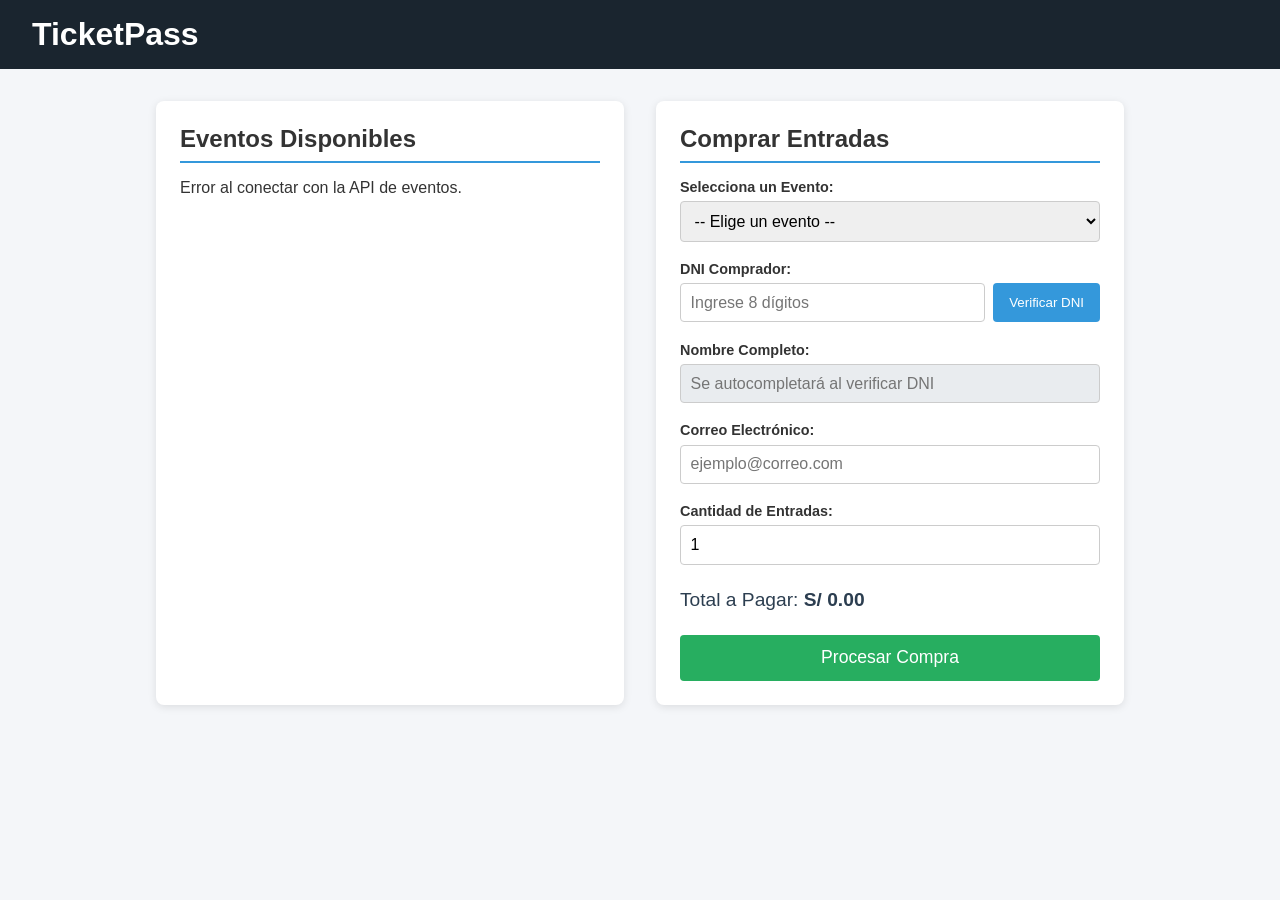
==== index.html @ e7303524 "feat: interfaz web de compra de entradas lista" ====
<!DOCTYPE html>
<html lang="es">
<head>
  <meta charset="UTF-8">
  <meta name="viewport" content="width=device-width, initial-scale=1.0">
  <title>TicketPass - Venta de Entradas</title>
  <link rel="stylesheet" href="styles.css">
</head>
<body>

  <header class="navbar">
    <h1>TicketPass</h1>
  </header>

  <main class="container">
    <!-- Carrusel / Galería de Eventos -->
    <section class="events-section">
      <h2>Eventos Disponibles</h2>
      <div id="events-grid" class="events-grid">
        <p>Cargando eventos...</p>
      </div>
    </section>

    <!-- Formulario de Compra -->
    <section class="checkout-section">
      <h2>Comprar Entradas</h2>
      <form id="purchase-form">
        
        <div class="form-group">
          <label for="select-evento">Selecciona un Evento:</label>
          <select id="select-evento" required>
            <option value="">-- Elige un evento --</option>
          </select>
        </div>

        <div class="form-group">
          <label for="dni">DNI Comprador:</label>
          <div class="input-with-btn">
            <input type="text" id="dni" maxlength="8" placeholder="Ingrese 8 dígitos" required>
            <button type="button" id="btn-buscar-dni">Verificar DNI</button>
          </div>
        </div>

        <div class="form-group">
          <label for="comprador-nombre">Nombre Completo:</label>
          <input type="text" id="comprador-nombre" readonly placeholder="Se autocompletará al verificar DNI">
        </div>

        <div class="form-group">
          <label for="correo">Correo Electrónico:</label>
          <input type="email" id="correo" placeholder="ejemplo@correo.com" required>
        </div>

        <div class="form-group">
          <label for="cantidad">Cantidad de Entradas:</label>
          <input type="number" id="cantidad" min="1" max="10" value="1" required>
        </div>

        <div class="form-summary">
          <p>Total a Pagar: <strong>S/ <span id="total-precio">0.00</span></strong></p>
        </div>

        <button type="submit" id="btn-comprar" class="btn-submit">Procesar Compra</button>
      </form>
    </section>
  </main>

  <!-- Modal de Confirmación -->
  <div id="modal-ticket" class="modal hidden">
    <div class="modal-content">
      <h3>¡Compra Exitosa! 🎉</h3>
      <p>Tu entrada ha sido generada correctamente.</p>
      <div class="ticket-card">
        <p><strong>Código de Ticket:</strong> <span id="ticket-codigo"></span></p>
        <p><strong>Evento:</strong> <span id="ticket-evento"></span></p>
        <p><strong>Comprador:</strong> <span id="ticket-comprador"></span></p>
        <p><strong>Monto Total:</strong> S/ <span id="ticket-monto"></span></p>
      </div>
      <p class="email-notice">📧 Se ha enviado un correo de confirmación a tu bandeja.</p>
      <button id="btn-cerrar-modal">Aceptar y Continuar</button>
    </div>
  </div>

  <script src="app.js"></script>
</body>
</html>
---- styles.css ----
* { box-sizing: border-box; margin: 0; padding: 0; font-family: Arial, sans-serif; }
body { background-color: #f4f6f9; color: #333; }

.navbar { background-color: #1a252f; color: #fff; padding: 1rem 2rem; }
.container { max-width: 1000px; margin: 2rem auto; padding: 0 1rem; display: grid; grid-template-columns: 1fr 1fr; gap: 2rem; }

.events-section, .checkout-section { background: #fff; padding: 1.5rem; border-radius: 8px; box-shadow: 0 2px 8px rgba(0,0,0,0.1); }
h2 { margin-bottom: 1rem; border-bottom: 2px solid #3498db; padding-bottom: 0.5rem; }

.events-grid { display: flex; flex-direction: column; gap: 1rem; }
.event-card { border: 1px solid #ddd; border-radius: 6px; overflow: hidden; background: #fafafa; }
.event-card img { width: 100%; height: 140px; object-fit: cover; }
.event-card-body { padding: 1rem; }
.event-card-body h4 { font-size: 1.1rem; margin-bottom: 0.3rem; }
.event-card-body p { font-size: 0.9rem; color: #666; margin-bottom: 0.5rem; }
.event-card-body .precio { font-weight: bold; color: #27ae60; font-size: 1rem; }

.form-group { margin-bottom: 1.2rem; display: flex; flex-direction: column; }
.form-group label { font-weight: bold; margin-bottom: 0.4rem; font-size: 0.9rem; }
.form-group input, .form-group select { padding: 0.6rem; border: 1px solid #ccc; border-radius: 4px; font-size: 1rem; }
.form-group input[readonly] { background-color: #e9ecef; }

.input-with-btn { display: flex; gap: 0.5rem; }
.input-with-btn input { flex: 1; }
.input-with-btn button { padding: 0.6rem 1rem; background: #3498db; color: white; border: none; border-radius: 4px; cursor: pointer; }

.form-summary { margin: 1.5rem 0; font-size: 1.2rem; color: #2c3e50; }
.btn-submit { width: 100%; padding: 0.8rem; background: #27ae60; color: white; border: none; font-size: 1.1rem; border-radius: 4px; cursor: pointer; }
.btn-submit:hover { background: #219150; }

.modal { position: fixed; top: 0; left: 0; width: 100%; height: 100%; background: rgba(0,0,0,0.5); display: flex; align-items: center; justify-content: center; }
.hidden { display: none; }
.modal-content { background: #fff; padding: 2rem; border-radius: 8px; max-width: 450px; width: 90%; text-align: center; }
.ticket-card { background: #f8f9fa; border: 1px dashed #3498db; padding: 1rem; margin: 1rem 0; text-align: left; border-radius: 6px; }
.email-notice { font-size: 0.85rem; color: #7f8c8d; margin-bottom: 1rem; }
.modal-content button { padding: 0.6rem 1.2rem; background: #3498db; color: white; border: none; border-radius: 4px; cursor: pointer; }

@media (max-width: 768px) { .container { grid-template-columns: 1fr; } }
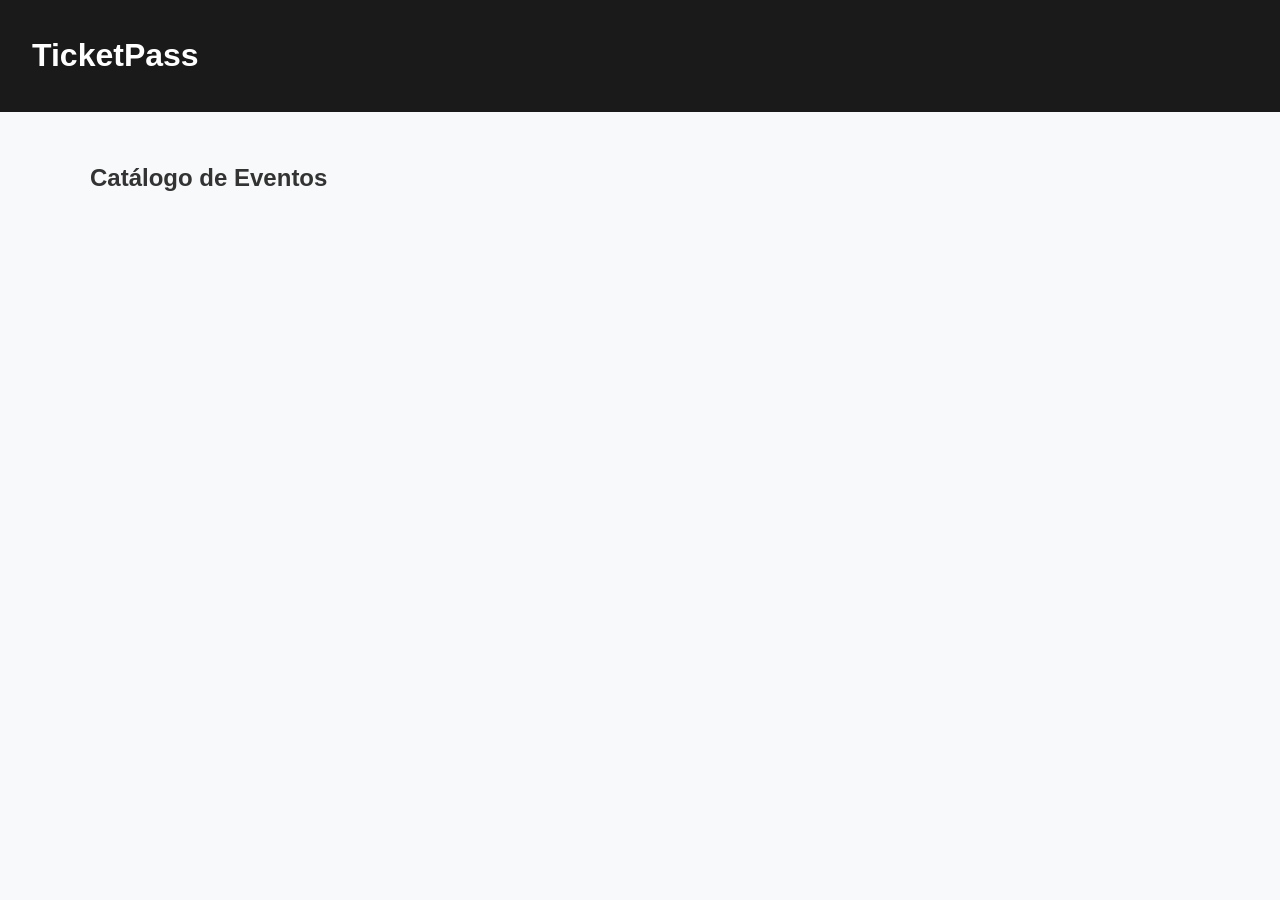
==== commit cb3be07d: "feat: update proyect web" ====
--- a/index.html
+++ b/index.html
@@ -1,86 +1,21 @@
 <!DOCTYPE html>
 <html lang="es">
 <head>
-  <meta charset="UTF-8">
-  <meta name="viewport" content="width=device-width, initial-scale=1.0">
-  <title>TicketPass - Venta de Entradas</title>
-  <link rel="stylesheet" href="styles.css">
+    <meta charset="UTF-8">
+    <meta name="viewport" content="width=device-width, initial-scale=1.0">
+    <title>TicketPass - Eventos</title>
+    <link rel="stylesheet" href="styles.css">
 </head>
 <body>
+    <header class="navbar">
+        <h1>TicketPass</h1>
+    </header>
 
-  <header class="navbar">
-    <h1>TicketPass</h1>
-  </header>
+    <main class="container">
+        <h2>Catálogo de Eventos</h2>
+        <div id="lista-eventos" class="grid-eventos"></div>
+    </main>
 
-  <main class="container">
-    <!-- Carrusel / Galería de Eventos -->
-    <section class="events-section">
-      <h2>Eventos Disponibles</h2>
-      <div id="events-grid" class="events-grid">
-        <p>Cargando eventos...</p>
-      </div>
-    </section>
-
-    <!-- Formulario de Compra -->
-    <section class="checkout-section">
-      <h2>Comprar Entradas</h2>
-      <form id="purchase-form">
-        
-        <div class="form-group">
-          <label for="select-evento">Selecciona un Evento:</label>
-          <select id="select-evento" required>
-            <option value="">-- Elige un evento --</option>
-          </select>
-        </div>
-
-        <div class="form-group">
-          <label for="dni">DNI Comprador:</label>
-          <div class="input-with-btn">
-            <input type="text" id="dni" maxlength="8" placeholder="Ingrese 8 dígitos" required>
-            <button type="button" id="btn-buscar-dni">Verificar DNI</button>
-          </div>
-        </div>
-
-        <div class="form-group">
-          <label for="comprador-nombre">Nombre Completo:</label>
-          <input type="text" id="comprador-nombre" readonly placeholder="Se autocompletará al verificar DNI">
-        </div>
-
-        <div class="form-group">
-          <label for="correo">Correo Electrónico:</label>
-          <input type="email" id="correo" placeholder="ejemplo@correo.com" required>
-        </div>
-
-        <div class="form-group">
-          <label for="cantidad">Cantidad de Entradas:</label>
-          <input type="number" id="cantidad" min="1" max="10" value="1" required>
-        </div>
-
-        <div class="form-summary">
-          <p>Total a Pagar: <strong>S/ <span id="total-precio">0.00</span></strong></p>
-        </div>
-
-        <button type="submit" id="btn-comprar" class="btn-submit">Procesar Compra</button>
-      </form>
-    </section>
-  </main>
-
-  <!-- Modal de Confirmación -->
-  <div id="modal-ticket" class="modal hidden">
-    <div class="modal-content">
-      <h3>¡Compra Exitosa! 🎉</h3>
-      <p>Tu entrada ha sido generada correctamente.</p>
-      <div class="ticket-card">
-        <p><strong>Código de Ticket:</strong> <span id="ticket-codigo"></span></p>
-        <p><strong>Evento:</strong> <span id="ticket-evento"></span></p>
-        <p><strong>Comprador:</strong> <span id="ticket-comprador"></span></p>
-        <p><strong>Monto Total:</strong> S/ <span id="ticket-monto"></span></p>
-      </div>
-      <p class="email-notice">📧 Se ha enviado un correo de confirmación a tu bandeja.</p>
-      <button id="btn-cerrar-modal">Aceptar y Continuar</button>
-    </div>
-  </div>
-
-  <script src="app.js"></script>
+    <script src="app.js"></script>
 </body>
 </html>
--- a/styles.css
+++ b/styles.css
@@ -1,38 +1,36 @@
-* { box-sizing: border-box; margin: 0; padding: 0; font-family: Arial, sans-serif; }
-body { background-color: #f4f6f9; color: #333; }
+body { font-family: 'Segoe UI', Tahoma, Geneva, Verdana, sans-serif; margin: 0; background-color: #f8f9fa; color: #333; }
+.navbar { background: #1a1a1a; color: white; padding: 1rem 2rem; display: flex; align-items: center; gap: 1rem; }
+.btn-back { color: white; text-decoration: none; font-weight: bold; background: #333; padding: 0.5rem 1rem; border-radius: 4px; }
+.container { padding: 2rem; max-width: 1100px; margin: auto; }
+.grid-eventos { display: grid; grid-template-columns: repeat(auto-fill, minmax(280px, 1fr)); gap: 1.5rem; }
+.card-evento { background: white; border-radius: 8px; overflow: hidden; box-shadow: 0 4px 8px rgba(0,0,0,0.1); cursor: pointer; transition: transform 0.2s; }
+.card-evento:hover { transform: translateY(-5px); }
+.card-evento img { width: 100%; height: 180px; object-fit: cover; }
+.card-body { padding: 1rem; }
+.badge { background: #007bff; color: white; font-size: 0.75rem; padding: 0.2rem 0.5rem; border-radius: 4px; text-transform: uppercase; }
+.precio { font-weight: bold; color: #28a745; font-size: 1.1rem; }
+.detalle-card { background: white; padding: 2rem; border-radius: 8px; display: flex; flex-wrap: wrap; gap: 2rem; box-shadow: 0 4px 8px rgba(0,0,0,0.1); }
+.detalle-col { flex: 1; min-width: 300px; }
+.banner-detalle { width: 100%; height: 250px; object-fit: cover; border-radius: 6px; }
+.precio-destacado { font-size: 1.2rem; font-weight: bold; color: #007bff; }
+.form-col form { display: flex; flex-direction: column; gap: 0.8rem; }
+.form-col input { padding: 0.6rem; border: 1px solid #ccc; border-radius: 4px; font-size: 0.95rem; }
+.input-inline { display: flex; gap: 0.5rem; }
+.input-inline input { flex: 1; }
+.input-inline button { background: #6c757d; color: white; border: none; padding: 0.6rem 1rem; border-radius: 4px; cursor: pointer; }
+.resumen-total { background: #e9ecef; padding: 1rem; border-radius: 4px; margin-top: 0.5rem; }
+.btn-comprar { background: #28a745; color: white; border: none; padding: 0.8rem; border-radius: 4px; cursor: pointer; font-size: 1rem; font-weight: bold; margin-top: 0.5rem; }
 
-.navbar { background-color: #1a252f; color: #fff; padding: 1rem 2rem; }
-.container { max-width: 1000px; margin: 2rem auto; padding: 0 1rem; display: grid; grid-template-columns: 1fr 1fr; gap: 2rem; }
-
-.events-section, .checkout-section { background: #fff; padding: 1.5rem; border-radius: 8px; box-shadow: 0 2px 8px rgba(0,0,0,0.1); }
-h2 { margin-bottom: 1rem; border-bottom: 2px solid #3498db; padding-bottom: 0.5rem; }
-
-.events-grid { display: flex; flex-direction: column; gap: 1rem; }
-.event-card { border: 1px solid #ddd; border-radius: 6px; overflow: hidden; background: #fafafa; }
-.event-card img { width: 100%; height: 140px; object-fit: cover; }
-.event-card-body { padding: 1rem; }
-.event-card-body h4 { font-size: 1.1rem; margin-bottom: 0.3rem; }
-.event-card-body p { font-size: 0.9rem; color: #666; margin-bottom: 0.5rem; }
-.event-card-body .precio { font-weight: bold; color: #27ae60; font-size: 1rem; }
-
-.form-group { margin-bottom: 1.2rem; display: flex; flex-direction: column; }
-.form-group label { font-weight: bold; margin-bottom: 0.4rem; font-size: 0.9rem; }
-.form-group input, .form-group select { padding: 0.6rem; border: 1px solid #ccc; border-radius: 4px; font-size: 1rem; }
-.form-group input[readonly] { background-color: #e9ecef; }
-
-.input-with-btn { display: flex; gap: 0.5rem; }
-.input-with-btn input { flex: 1; }
-.input-with-btn button { padding: 0.6rem 1rem; background: #3498db; color: white; border: none; border-radius: 4px; cursor: pointer; }
-
-.form-summary { margin: 1.5rem 0; font-size: 1.2rem; color: #2c3e50; }
-.btn-submit { width: 100%; padding: 0.8rem; background: #27ae60; color: white; border: none; font-size: 1.1rem; border-radius: 4px; cursor: pointer; }
-.btn-submit:hover { background: #219150; }
-
-.modal { position: fixed; top: 0; left: 0; width: 100%; height: 100%; background: rgba(0,0,0,0.5); display: flex; align-items: center; justify-content: center; }
-.hidden { display: none; }
-.modal-content { background: #fff; padding: 2rem; border-radius: 8px; max-width: 450px; width: 90%; text-align: center; }
-.ticket-card { background: #f8f9fa; border: 1px dashed #3498db; padding: 1rem; margin: 1rem 0; text-align: left; border-radius: 6px; }
-.email-notice { font-size: 0.85rem; color: #7f8c8d; margin-bottom: 1rem; }
-.modal-content button { padding: 0.6rem 1.2rem; background: #3498db; color: white; border: none; border-radius: 4px; cursor: pointer; }
-
-@media (max-width: 768px) { .container { grid-template-columns: 1fr; } }+/* Modal personalizado */
+.modal-overlay { position: fixed; top: 0; left: 0; width: 100%; height: 100%; background: rgba(0, 0, 0, 0.6); display: flex; align-items: center; justify-content: center; z-index: 1000; }
+.hidden { display: none !important; }
+.modal-content { background: white; border-radius: 12px; width: 90%; max-width: 420px; padding: 1.5rem; text-align: center; box-shadow: 0 10px 25px rgba(0,0,0,0.2); animation: fadeIn 0.3s ease; }
+@keyframes fadeIn { from { opacity: 0; transform: translateY(-20px); } to { opacity: 1; transform: translateY(0); } }
+.modal-header { margin-bottom: 1rem; }
+.icon-success { font-size: 2.5rem; color: #28a745; background: #e8f8ec; width: 60px; height: 60px; display: inline-flex; align-items: center; justify-content: center; border-radius: 50%; margin-bottom: 0.5rem; }
+.modal-header h2 { margin: 0; color: #222; font-size: 1.5rem; }
+.ticket-box { background: #f1f3f5; border: 1px dashed #adb5bd; border-radius: 8px; padding: 1rem; margin: 1rem 0; text-align: left; }
+.ticket-box p { margin: 0.4rem 0; }
+.small-text { font-size: 0.85rem; color: #6c757d; }
+.btn-modal { background: #007bff; color: white; border: none; padding: 0.75rem 2rem; border-radius: 6px; font-size: 1rem; font-weight: bold; cursor: pointer; width: 100%; }
+.btn-modal:hover { background: #0056b3; }
